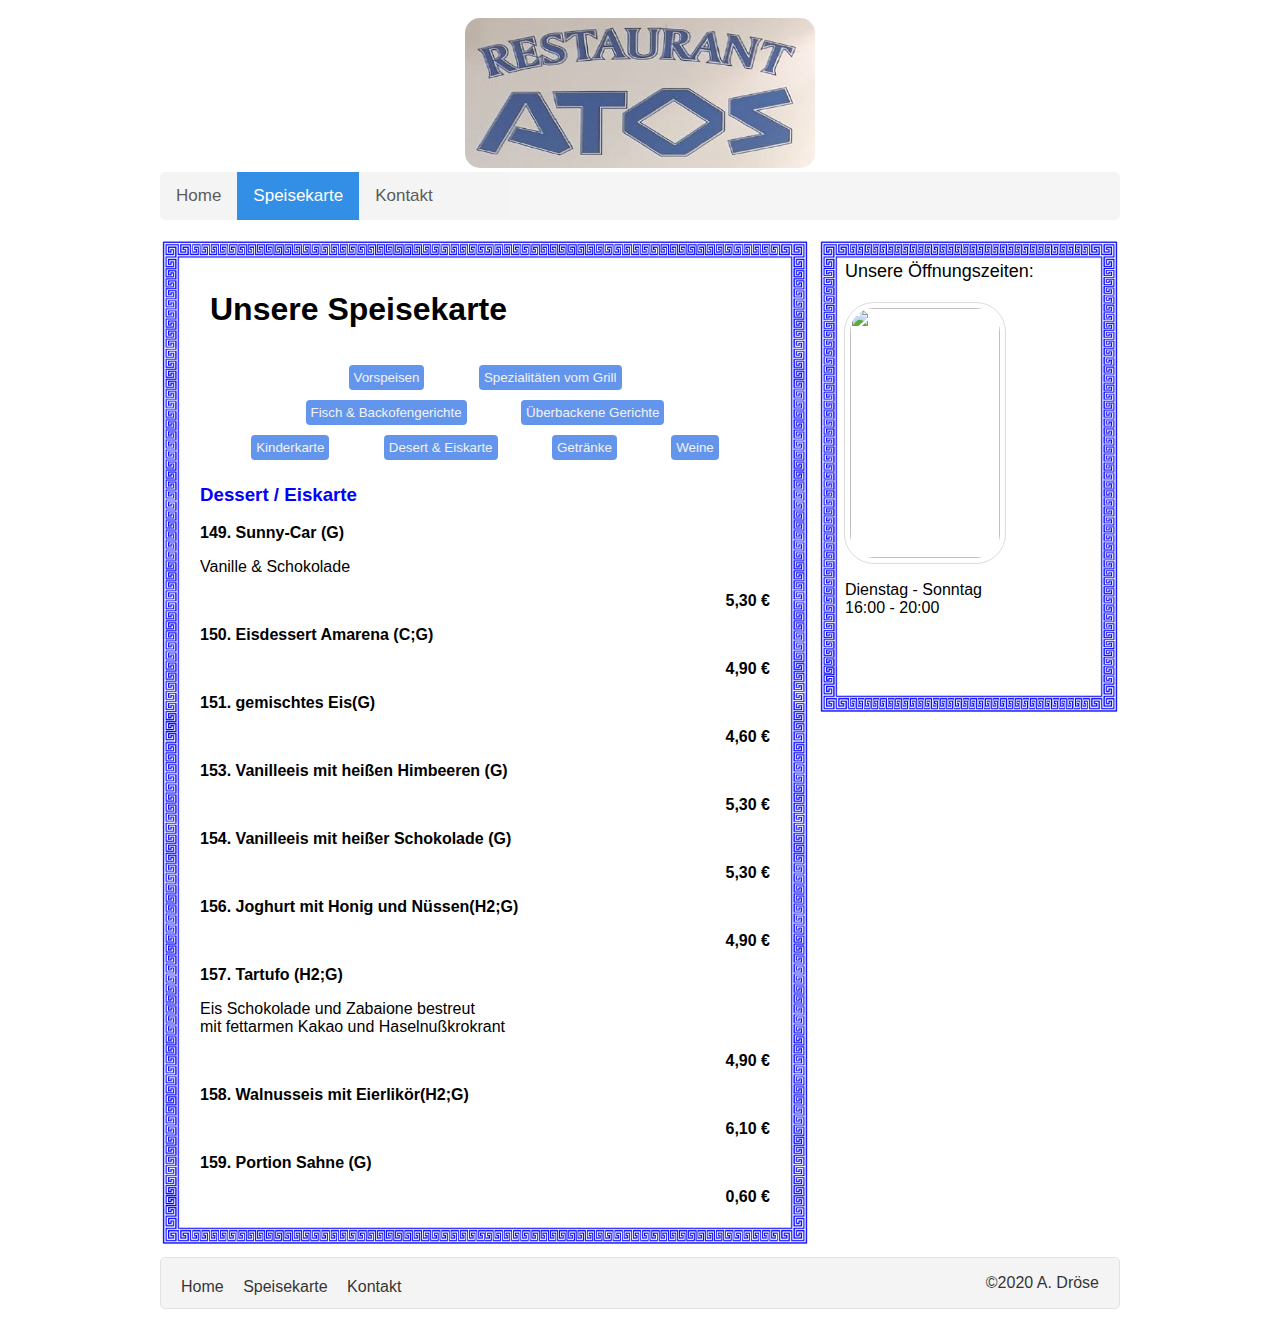
==== desert_eiskarte.html @ d4bd217c "new" ====
<!DOCTYPE html>

<html>

<head>
    <link rel="stylesheet" href="style.css" type="text/css">
    <title>HTML | Speisekarte Desert & Eiskarte</title>
    <meta charset="utf-8">
	<meta name="viewport" content="width=device-width, initial-scale=1.0">
</head>
<body>
    <div id="wrapper">
        <header> <img style="border-radius: 15px" src="atos_logo.jpg" height="150px" width="350px"> </header>
        
		<div class= "topnav">
			  <a href="index.html">Home</a>
			  <a class="active" href="speisekarte.html">Speisekarte</a>
			  <a href="kontakt.html">Kontakt</a>
		</div>
		<!--
		<nav>
            <ul>
                <li><a href="home.html">Home</a></li>
                <li><a href="speisekarte.html">Speisekarte</a></li>
                <li><a href="kontakt.html">Kontakt</a></li>
            </ul>
        </nav>
		-->
        <section>
            <div id="über">
                <h1>Unsere Speisekarte</h1>
                <nav>
                    <ul>
                         <li><a href="vorspeisen.html"><button class="buttons">Vorspeisen</button></a></li>
                        <li><a href="grillspezis.html"><button class="buttons">Spezialitäten vom Grill</button></a></li>
						<li><a href="fisch_und_backofen.html"><button class="buttons">Fisch & Backofengerichte</button></a></li>
                        <li><a href="ueberbacken.html"><button class="buttons">Überbackene Gerichte</button></a></li>
						<li><a href="kinderkarte.html"><button class="buttons">Kinderkarte</button></a></li>
						<li><a href="desert_eiskarte.html"><button class="buttons">Desert & Eiskarte</button></a></li>
						<li><a href="getraenke.html"><button class="buttons">Getränke</button></a></li>
						<li><a href="wein.html"><button class="buttons">Weine</button></a></li>
                    </ul>
                </nav>
				<h3 style="color:blue;"> Dessert / Eiskarte <br /></h3>

				
				<a><strong>149. Sunny-Car (G)</strong></a>
				<p>Vanille & Schokolade</p>
                <p style="text-align: right;"><strong>5,30 €</strong></p>
				
				<a><strong>150. Eisdessert Amarena (C;G)</strong></a>
				<p style="text-align: right;"><strong>4,90 €</strong></p>

				<a><strong>151. gemischtes Eis(G)</strong></a>
				<p style="text-align: right;"><strong>4,60 €</strong></p>

				<a><strong>153. Vanilleeis mit heißen Himbeeren (G)</strong></a>
				<p style="text-align: right;"><strong>5,30 €</strong></p>
				
				<a><strong>154. Vanilleeis mit heißer Schokolade (G)</strong></a>
				<p style="text-align: right;"><strong>5,30 €</strong></p>

				<a><strong>156. Joghurt mit Honig und Nüssen(H2;G)</strong></a>
				<p style="text-align: right;"><strong>4,90 €</strong></p>

								
				<a><strong>157. Tartufo (H2;G)</strong></a>
                <p>Eis Schokolade und Zabaione bestreut <br/>mit fettarmen Kakao und Haselnußkrokrant</p>
				<p style="text-align: right;"><strong>4,90 €</strong></p>
				
				<a><strong>158. Walnusseis mit Eierlikör(H2;G)</strong></a>
                <p style="text-align: right;"><strong>6,10 €</strong></p>
                
				<a><strong>159. Portion Sahne (G)</strong></a>
             	<p style="text-align: right;"><strong>0,60 €</strong></p>
               
				
				<!--				<img src="bilder/jubel.png" height="150px" width="350px">-->
            </div>
        </section>
        <aside>
            <div class="sidebar">
                <a href="#">Unsere Öffnungszeiten:</a>
                <img style = "border-radius:30px;" src="olymp.jpg" height="250px" width="150px">
                <p>
                Dienstag - Sonntag <br/>
				16:00 - 20:00
                </p>
            </div>
            <div class="sidebar">
                <a href="#"></a>
                <!--<img src="bilder/sekt.jpg" height="250px" width="200px">-->
                <p>
                    
                </p>
            </div>
        </aside>
        <footer>
            <ul>
                <li><a href="index.html">Home</a></li>
                <li><a href="speisekarte.html">Speisekarte</a></li>
                <li><a href="kontakt.html">Kontakt</a></li>
            </ul>
            <p><a href="#">&copy;2020 A. Dröse </a></p>
        </footer>
    </div>

</body>

</html>
---- style.css ----
#wrapper {
    width: 960px;
    margin-right: auto;
    margin-left: auto;
    font-size: 16px;
    font-family: /*"Times New Roman", Times, serif;*/ arial, sans-serif;
}

@keyframes example{
	0%		{background-image:url("griechenland.jpg");}
	50%		{background-image:url("griechenland1.jpg");}
	100%	{background-image:url("griechenland3.jpg");}
}

body {
    /*background-color: black;*/
    /*background-image: 
        url("bilder/griechenland.jpg");
	background-image: 
        url("bilder/griechenland1.jpg");*/
	background-position: center;
	background-size: cover;
	background-attachment: fixed; /*fixed damit der Hintergrund fest ist*/
	animation-name: example;
	animation-duration: 15s;
	/*animation-delay: -1s;*/
	animation-iteration-count: infinite;
    
}

header{
	padding-top: 10px;
	padding-bottom: 10px
	height: 50px;
	text-align: center;
	opacity: 0.8;
}

nav{
	text-align: center;
}
nav ul{
	list-style: none;
}

nav li{
	display: inline;
	margin-right: 40px;
}

a{
	color: /*#777;*/#000000;
	text-decoration: none;
	font-family: arial, sans-serif;
}


section {
    width: 600px;
    float: left;
    padding: 15px;
    margin-top: 15px;
    margin-right: 5px;
    background-color: #F2F2F2;
    border: 10px solid transparent; /*Hier habe ich 1px in 10px geändert und die farbe weggemacht vorherh #DEDCD9*/
    /*border-image-source: url(Bilder/rahmen.png) round;*/
    /*border-image: url(Bilder/rahmen.png) 30 20 20 10 repeat;
	border-image: url(Bilder/frame.jpg) 40 round;*/
    border-image: url(frame2.png) 40 round;
    border-image-width: 2em;
    border-radius: 5px;
    margin-bottom: 10px;
    /*opacity: 0.8;*/
    background: rgba(255,255,255,0.8);
}

.article{
	height: 120px;
	margin-top: 15px;
	margin-bottom: 50px;
}

.article img{
	float: left;
	padding: 5px;
	margin-right: 10 px;
	border: 2px solid #DEDCD9;
}

.article a{
	font-size: 18px;
}

aside{
	width: 250px;
	float: right;
	padding: 25px;
	margin-top: 15px;
	background-color: #F2F2F2;
	/*border: 1px solid #DEDCD9;*/
	border: 1px solid transparent;
	border-image: url(frame2.png) 40 round;
	border-image-width: 2em;
	border-radius: 5px;
	margin-bottom: 10px;
	/*opacity: 0.8;*/
    background: rgba(255,255,255,0.8);
}

.sidebar img{
	padding: 5px;
	margin-top: 20px;
	border: 1px solid #DEDCD9;
	height: 250px; 
	width: 150px;
}

.sidebar a{
	font-size: 18px;
	padding: 1px;
}

.sidebar p {
    padding: 1px;
    opacity: 1;
}


footer{
	background-color: #F2F2F2;
	border: 1px solid #DEDCD9;
	border-radius: 5px;
	clear: both;
	opacity: 0.8;
}

footer ul{
	float: left;
	list-style: none;
	padding: 0px;
	margin: 20px;
}

footer li{
	margin-right: 15px;
	display:inline;
}

footer p{
	margin-right: 20px;
	text-align: right;
	color: black;
}

#über{
	margin: 15px;
}

#über h1{
	padding: 10px;
}

#kontakt{
	margin: 15px;
}

#kontakt h1{
	padding: 10px;
}

.slide-container{
	position:relative;
}
			
.kslide img{
	width: 100%;
	height:600px;
}
.effect{
	animation-name:effect;
	animation-duration:1s;
	}
@keyframes effect{
	from{
		opacity:0.3;
	}
	to{
		opacity:1;
	}
}
.dot-container{
	text-align:center
}
span{
	border-radius:50%;
	height:15px;
	width:15px;
	background-color:blue;
	display:inline-block;
	transition:all 0.6s linear;
}
.active{
background-color:red;
}
/* Add a black background color to the top navigation */
.topnav {
  background-color: /*#333;*/#F2F2F2;
  overflow: hidden;
  border-radius: 5px;
  opacity: 0.8;
}

/* Style the links inside the navigation bar */
.topnav a {
  float: left;
  color: /*#f2f2f2;*/ #333;
  text-align: center;
  padding: 14px 16px;
  text-decoration: none;
  font-size: 17px;
}

/* Change the color of links on hover */
.topnav a:hover {
  background-color: #ddd;
  color: black;
}

/* Add a color to the active/current link */
.topnav a.active {
  background-color: #0174DF;
  color: white;
}

.button {
    display: inline-block;
    position: relative;
    border-radius: 40px;
    background: linear-gradient(90deg, #0162c8,#55e7fc);
    /*background-color: #81BEF7;
    border: none;
    width: 200px;
    */
    color: #fff;
    text-decoration: none;
    text-transform: uppercase;
    overflow:hidden;
    font-size: 18px;
    letter-spacing: 2px;
    text-align: center;
    font-size: 24px;
    padding: 20px;
    transition: all 0.5s;
    cursor: pointer;
    margin: 5px;
}

.buttons {
    display: inline-block;
    background-color: cornflowerblue;
    border-radius: 4px;
    color: #f2f2f2;
    margin: 5px;
    cursor: pointer;
    border: none;
    padding: 5px;
}

/*Hier die Bildschirmanpassung fuer die 
    max-width 414 pixel und max height 830 pixel
    min-width 360 pixel und min height 568 pixel
    Beispiel: iPhoneX/7/8/9 und Plus
    Pixel 2, Pixel 2XL, Galaxy S5, Moto G4

*/
@media screen and (max-height: 830px) and (min-height:568px) and (max-width:414px) and (min-width:360px){
    #wrapper {
        width: 90%;
    }

    section {
        width: 100%;
        padding-left: 0px;
        padding-right: 0px;
        float: left;
    }

    aside {
        float: left;
        width: 90%;
    }

    .article {
        padding-bottom: 50px;
        padding-top: 30px;
    }

        .article a {
            padding-left: 20px;
            padding-bottom: 20px;
        }

        .article img {
            padding-left: 20px;
            padding-right: 30px;
            width: 270px;
            border: 0px;
            border-radius: 25%;
        }

        .article p {
            padding-left: 20px;
            padding-right: 15px;
        }

    .button {
        width: 220px;
    }

    iframe {
        width: 270px;
    }
    .text {
        text-align: center;
        font: 20px Georgia, Times, sans-serif;
        padding: 3px;
    }
    #bild img{
        margin-left: 20px;
        width: 280px;
    }
}
/*Hier 
    max-width 320 pixel
    max-height 655 pixel
    min-width 270 pixel
    min-height 560 pixel

*/
@media screen and (max-height: 655px) and (min-height:560px) and (max-width:320px) and (min-width:270px) {
    #wrapper {
        width: 100%;
    }
    .topnav{
        width: 300px;
    }
    section {
        width: 310px;
        padding-left: 0px;
        padding-right: 0px;
        float: left;
    }

    aside {
        float: left;
        width: 90%;
    }

    .article {
        padding-bottom: 80px;
        padding-top: 0px;
    }

        .article a {
            text-align:center;
            margin-bottom: 80px;
        }

        .article img {
            padding-left: 20px;
            padding-right: 30px;
            width: 250px;
            border: 0px;
            border-radius: 25%;
        }

        .article p {
            /*padding-left: 20px;
            padding-right: 20px;*/
            text-align:center;
        }

    .button {
        width: 200px;
    }

    iframe {
        width: 100%;
    }
}


.container {
    width: 800px;
    margin: 0px auto;
    text-align: justify;
}

#main {
    width: 100%;
    height: 100vh;
    background: #0008;
    position: absolute;
    top: 0;
    left: 0;
    display: none;
}

#pop-up {
    width: 400px;
    height: 300px;
    /*background: #f2f2f2;*/
    background-image: url("salat.jpg");
    background-size: 400px 300px;
    box-sizing: border-box;
    padding: 20px;
    position: absolute;
    top: 50%;
    left: 50%;
    transform: translate(-50%, -50%);
    border-radius: 4px;
    border: 2px solid white;
}


#close-btn{
    border-radius: 4px;
    background-color: red;
    color: white;
    float: left;
}

.text {
    text-align: center;
    font: 20px Georgia, Times, sans-serif;
}
#bild {
    width: 100%;
}

span{
    position: absolute;
    background: #fff;
    transform: translate(-50%, -50%);
    pointer-events: none;
    border-radius: 50%;
    animation: animate 1s linear infinte;
}
@keyframes animate{
    0%{
        width: 0px;
        height: 0px;
        opacity: 0.5;
    }
    100%{
        width: 500px;
        height: 500px;
        opacity: 0;
    }
}
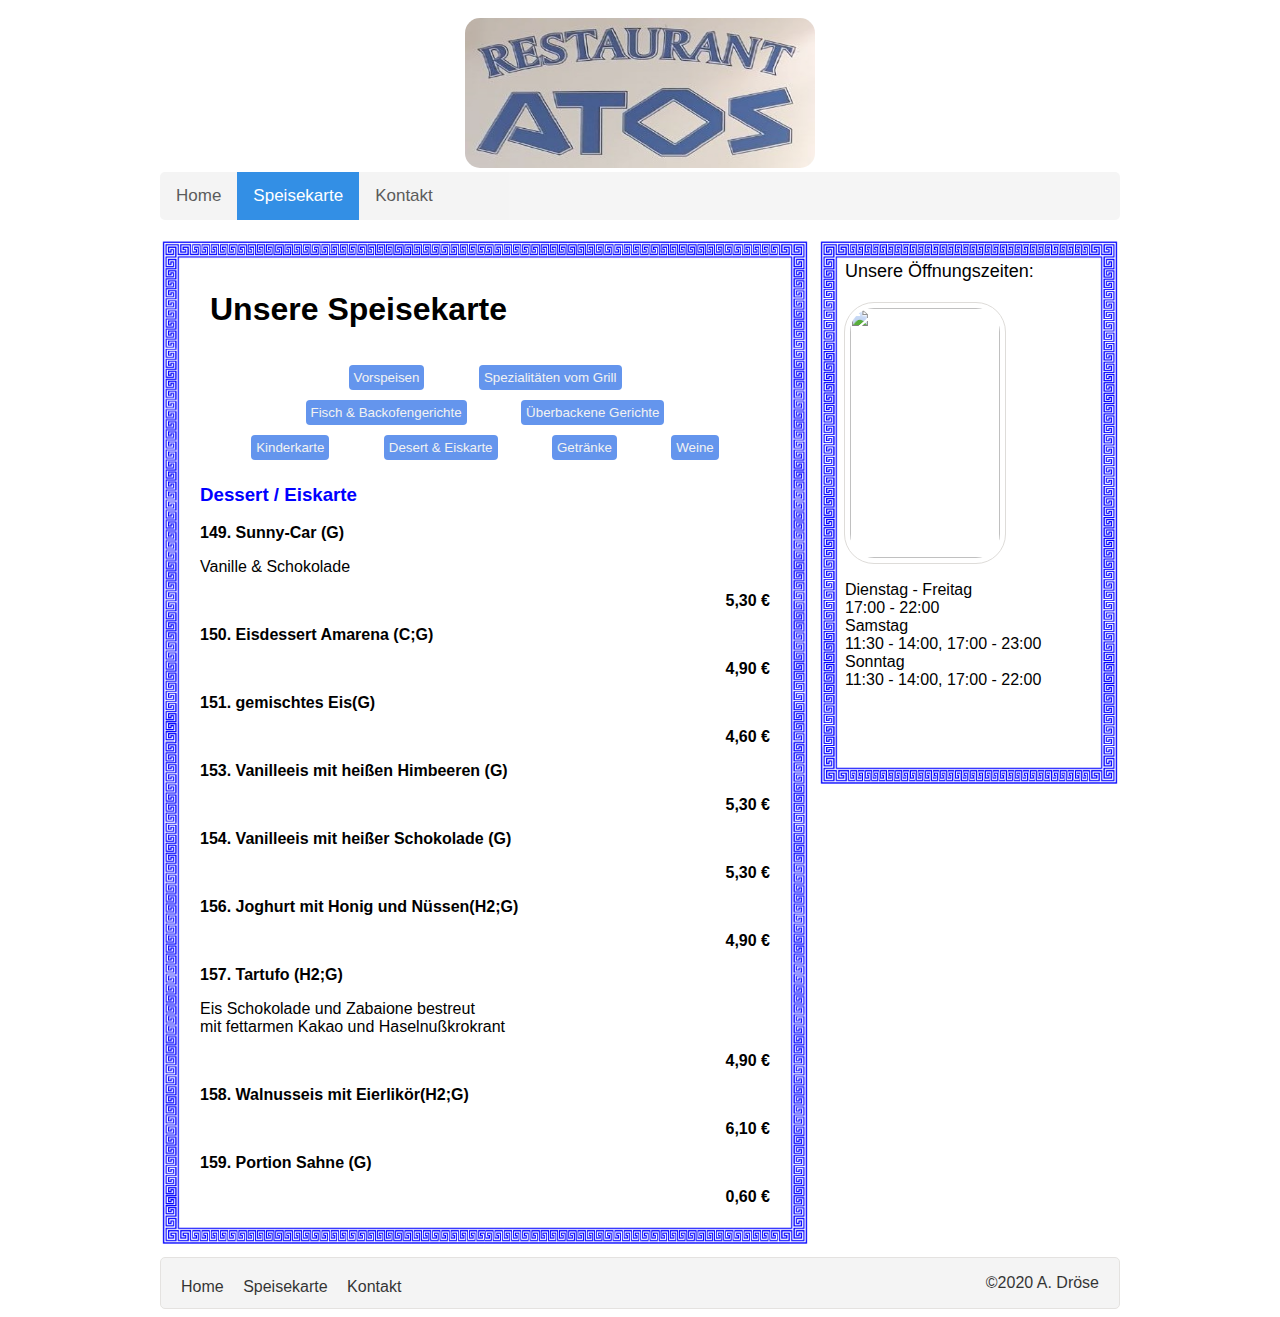
==== commit 5556e596: "Uhrzeiten und Pop-Up" ====
--- a/desert_eiskarte.html
+++ b/desert_eiskarte.html
@@ -4,8 +4,10 @@
 
 <head>
     <link rel="stylesheet" href="style.css" type="text/css">
-    <title>HTML | Speisekarte Desert & Eiskarte</title>
+    <title>Griechisches Restaurant Atos | Speisekarte Desert & Eiskarte</title>
     <meta charset="utf-8">
+	<meta name="description" content="Griechische Spezialitäten im Restaurant Atos. Sie finden uns in der Karl-Marx-Straße 33-34. Wir freuen uns über ihren Besuch."/>
+	<meta name="keywords" content="ATOS, Griechisches Restaurant Neuruppin, Atos Neuruppin, Athos Grieche Neuruppin, Grieche Neuruppin" />
 	<meta name="viewport" content="width=device-width, initial-scale=1.0">
 </head>
 <body>
@@ -83,8 +85,12 @@
                 <a href="#">Unsere Öffnungszeiten:</a>
                 <img style = "border-radius:30px;" src="olymp.jpg" height="250px" width="150px">
                 <p>
-                Dienstag - Sonntag <br/>
-				16:00 - 20:00
+                Dienstag - Freitag <br/>
+				17:00 - 22:00 <br/>
+				Samstag <br/>
+				11:30 - 14:00, 17:00 - 23:00 <br/>
+				Sonntag <br/>
+				11:30 - 14:00, 17:00 - 22:00
                 </p>
             </div>
             <div class="sidebar">
--- a/style.css
+++ b/style.css
@@ -66,7 +66,7 @@
     /*border-image-source: url(Bilder/rahmen.png) round;*/
     /*border-image: url(Bilder/rahmen.png) 30 20 20 10 repeat;
 	border-image: url(Bilder/frame.jpg) 40 round;*/
-    border-image: url(frame2.png) 40 round;
+    border-image: url("frame2.png") 40 round;
     border-image-width: 2em;
     border-radius: 5px;
     margin-bottom: 10px;
@@ -99,7 +99,7 @@
 	background-color: #F2F2F2;
 	/*border: 1px solid #DEDCD9;*/
 	border: 1px solid transparent;
-	border-image: url(frame2.png) 40 round;
+	border-image: url("frame2.png") 40 round;
 	border-image-width: 2em;
 	border-radius: 5px;
 	margin-bottom: 10px;
@@ -273,7 +273,7 @@
     Pixel 2, Pixel 2XL, Galaxy S5, Moto G4
 
 */
-@media screen and (max-height: 830px) and (min-height:568px) and (max-width:414px) and (min-width:360px){
+@media only screen and (max-width:414px) and (min-width:360px){
     #wrapper {
         width: 90%;
     }
@@ -283,12 +283,40 @@
         padding-left: 0px;
         padding-right: 0px;
         float: left;
+		
+		border: 10px solid transparent;
+		border-image: url("frame2.png") 40 round;
+    	border-image-width: 10px;
+		-moz-border-image: url(frame2.png) 40 round;
+		-webkit-border-image: url(frame2.png) 40 round;
+		-o-border-image: url(frame2.png) 40 round;
+		/*border-image: url(frame2.png) 27 fill repeat;*/
+    	
+		
     }
 
     aside {
         float: left;
         width: 90%;
-    }
+		
+		
+    	border: 10px solid transparent;
+		border-image: url("frame2.png") 40 round;
+    	border-image-width: 2em;
+		-moz-border-image: url(frame2.png) 40 round;
+		-webkit-border-image: url(frame2.png) 40 round;
+		-o-border-image: url(frame2.png) 40 round;
+    
+    }
+	
+	/*.sidebar{
+		border: 10px solid transparent;
+		border-image: url("frame2.png") 40 round;
+    	border-image-width: 2em;
+		-moz-border-image: url(frame2.png) 40 round;
+		-webkit-border-image: url(frame2.png) 40 round;
+		-o-border-image: url(frame2.png) 40 round;
+	}*/
 
     .article {
         padding-bottom: 50px;
@@ -329,6 +357,21 @@
         margin-left: 20px;
         width: 280px;
     }
+	#pop-up {
+    width: 100%;
+    height: 420px;
+    /*background: #f2f2f2;*/
+    background-image: url("salat.jpg");
+    background-size: 100% 420px;
+    box-sizing: border-box;
+    padding: 20px;
+    position: absolute;
+    top: 50%;
+    left: 50%;
+    transform: translate(-50%, -50%);
+    border-radius: 4px;
+    border: 2px solid white;
+	}
 }
 /*Hier 
     max-width 320 pixel
@@ -337,7 +380,7 @@
     min-height 560 pixel
 
 */
-@media screen and (max-height: 655px) and (min-height:560px) and (max-width:320px) and (min-width:270px) {
+@media only screen and (max-width:359px) and (min-width:270px) {
     #wrapper {
         width: 100%;
     }
@@ -349,12 +392,26 @@
         padding-left: 0px;
         padding-right: 0px;
         float: left;
+		
+    	border: 10px solid transparent;
+		border-image: url("frame2.png") 40 round;
+    	border-image-width: 2em;
+		-moz-border-image: url(frame2.png) 40 round;
+		-webkit-border-image: url(frame2.png) 40 round;
+		-o-border-image: url(frame2.png) 40 round;
     }
 
     aside {
         float: left;
         width: 90%;
-    }
+		
+		border: 10px solid transparent;
+		border-image: url("frame2.png") 40 round;
+    	border-image-width: 2em;
+		-moz-border-image: url(frame2.png) 40 round;
+		-webkit-border-image: url(frame2.png) 40 round;
+		-o-border-image: url(frame2.png) 40 round;	
+	}
 
     .article {
         padding-bottom: 80px;
@@ -387,6 +444,21 @@
     iframe {
         width: 100%;
     }
+	#pop-up {
+    width: 100%;
+    height: 420px;
+    /*background: #f2f2f2;*/
+    background-image: url("salat.jpg");
+    background-size: 100% 420px;
+    box-sizing: border-box;
+    padding: 20px;
+    position: absolute;
+    top: 50%;
+    left: 50%;
+    transform: translate(-50%, -50%);
+    border-radius: 4px;
+    border: 2px solid white;
+	}
 }
 
 
@@ -408,10 +480,10 @@
 
 #pop-up {
     width: 400px;
-    height: 300px;
+    height: 420px;
     /*background: #f2f2f2;*/
     background-image: url("salat.jpg");
-    background-size: 400px 300px;
+    background-size: 400px 420px;
     box-sizing: border-box;
     padding: 20px;
     position: absolute;
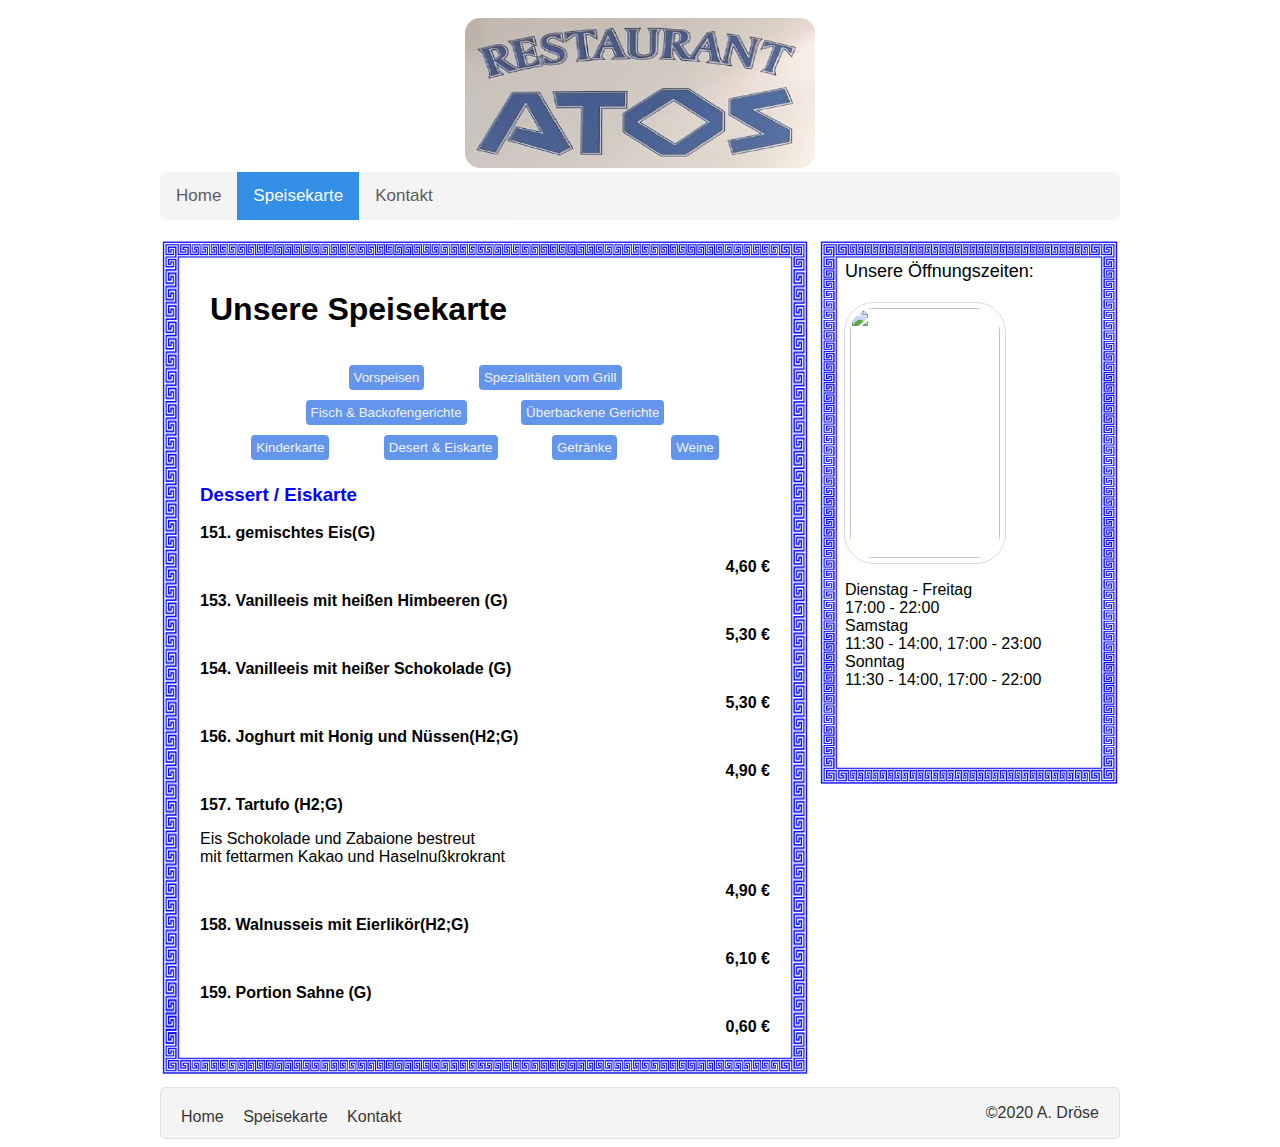
==== commit c4213ce6: "Änderungen Speisekarte" ====
--- a/desert_eiskarte.html
+++ b/desert_eiskarte.html
@@ -45,13 +45,6 @@
                 </nav>
 				<h3 style="color:blue;"> Dessert / Eiskarte <br /></h3>
 
-				
-				<a><strong>149. Sunny-Car (G)</strong></a>
-				<p>Vanille & Schokolade</p>
-                <p style="text-align: right;"><strong>5,30 €</strong></p>
-				
-				<a><strong>150. Eisdessert Amarena (C;G)</strong></a>
-				<p style="text-align: right;"><strong>4,90 €</strong></p>
 
 				<a><strong>151. gemischtes Eis(G)</strong></a>
 				<p style="text-align: right;"><strong>4,60 €</strong></p>
